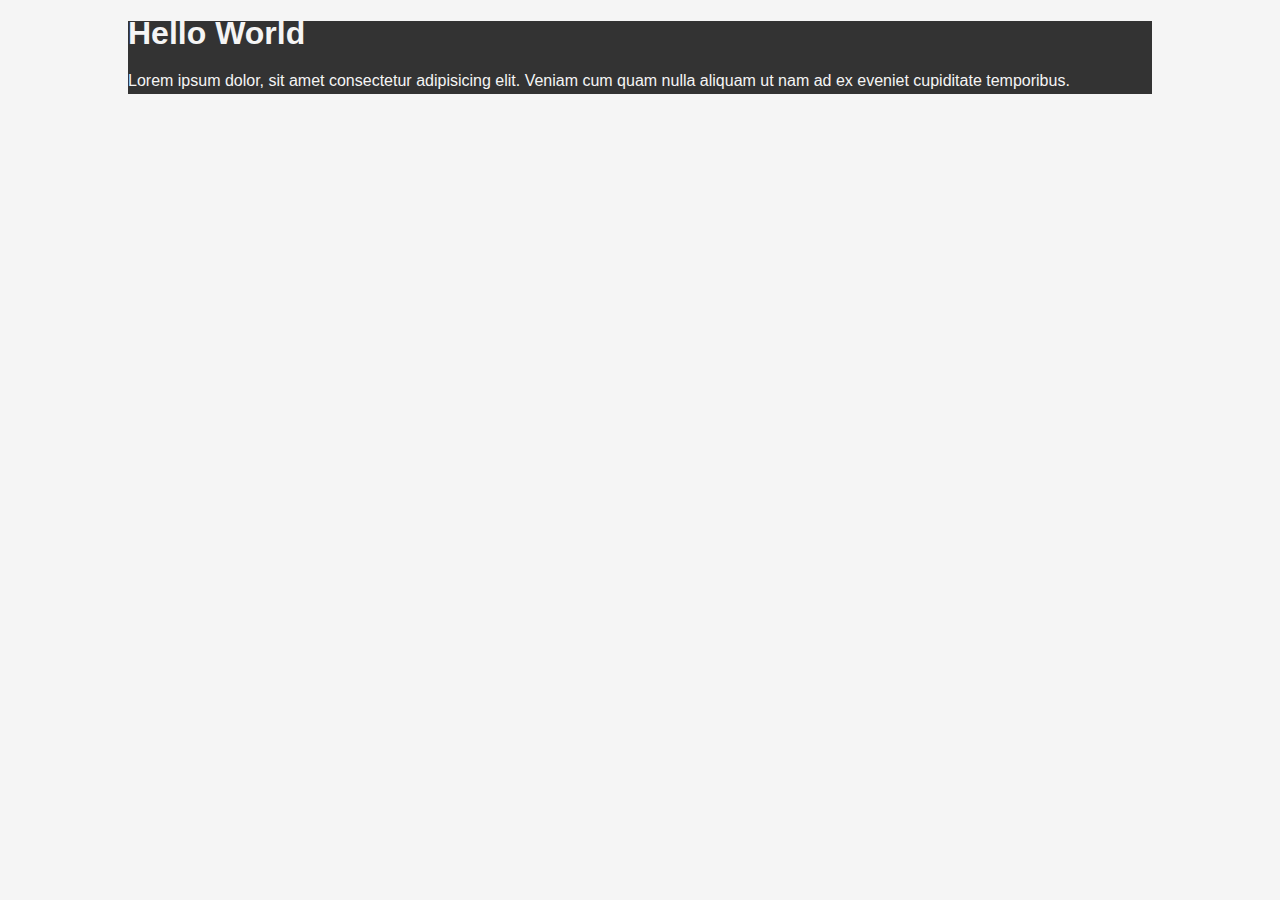
==== cssCheatsheet/index.html @ 3a07e55c "Create index.html and style.css" ====
<!DOCTYPE html>
<html lang="en">
<head>
    <title>CSS Cheatsheet</title>
    <link rel="stylesheet" type="text/css" href="CSS/style.css">
</head>
<body>
    <div class="container">
        <div class="box-1">
            <h1>Hello World</h1>
            <p>Lorem ipsum dolor, sit amet consectetur adipisicing elit. Veniam cum quam nulla aliquam ut nam ad ex eveniet cupiditate temporibus.</p>
        </div>
    </div>

</body>
</html>
---- cssCheatsheet/CSS/style.css ----
body {
    background-color:whitesmoke;
    color:#333;
    font-family: Arial, Helvetica, sans-serif;
    font-size: 16px;
    font-weight: normal;
    /* Below is shorthand for the same result as above */
    /* font: normal 16px Arial, Helvetica, sans-serif; */
    margin: 0;
    line-height: 1.6em;
} 

.container {
    width: 80%;
    margin: auto;
}

.box-1 {
    background-color:#333;
    color: whitesmoke;

}
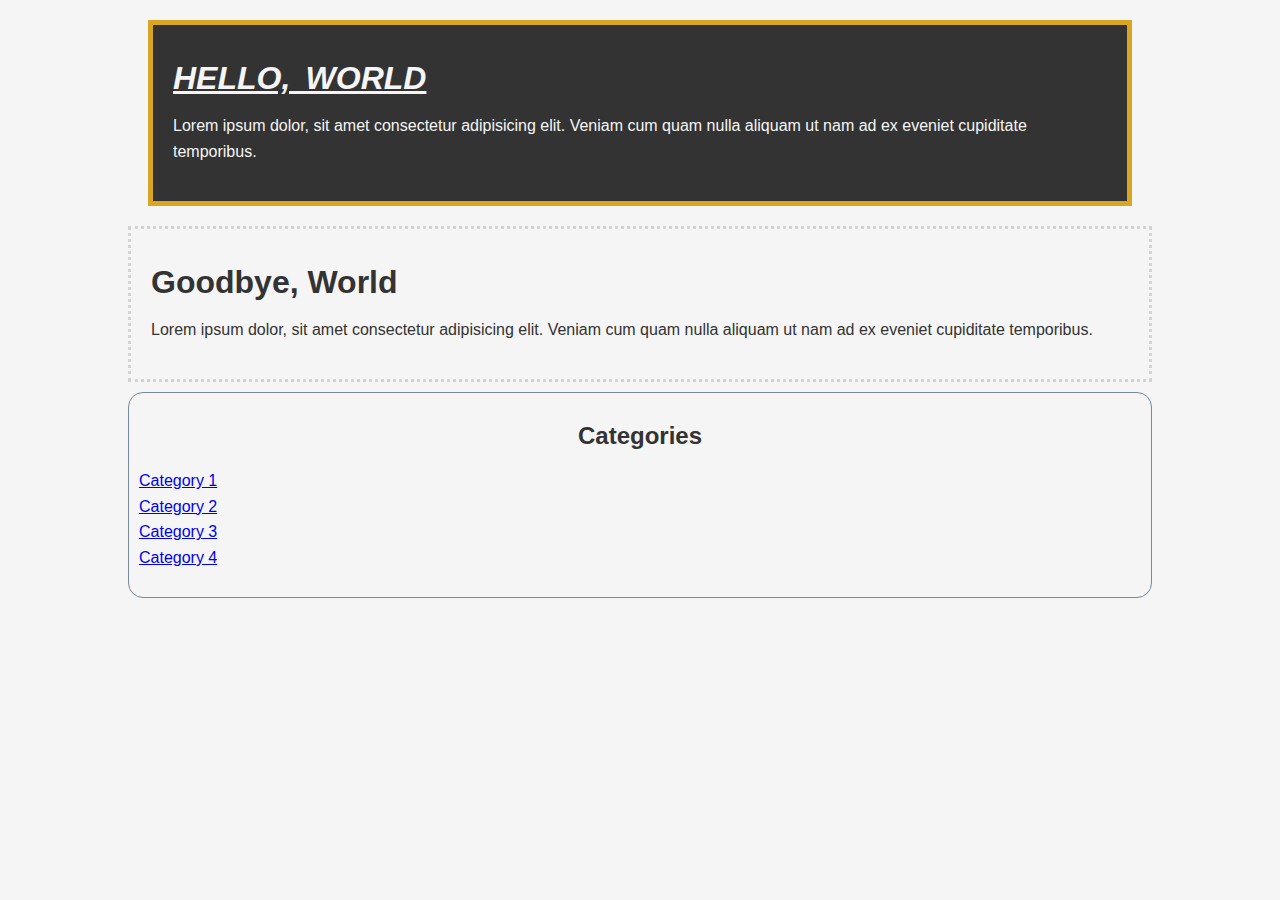
==== commit 775f3bff: "update index.html and style.css" ====
--- a/cssCheatsheet/index.html
+++ b/cssCheatsheet/index.html
@@ -7,8 +7,23 @@
 <body>
     <div class="container">
         <div class="box-1">
-            <h1>Hello World</h1>
+            <h1>Hello, World</h1>
             <p>Lorem ipsum dolor, sit amet consectetur adipisicing elit. Veniam cum quam nulla aliquam ut nam ad ex eveniet cupiditate temporibus.</p>
+        </div>
+
+        <div class="box-2">
+            <h1>Goodbye, World</h1>
+            <p>Lorem ipsum dolor, sit amet consectetur adipisicing elit. Veniam cum quam nulla aliquam ut nam ad ex eveniet cupiditate temporibus.</p>
+        </div>
+
+        <div class="categories">
+            <h2>Categories</h2>
+            <ul>
+                <li><a href="#">Category 1</a></li>
+                <li><a href="#">Category 2</a></li>
+                <li><a href="#">Category 3</a></li>
+                <li><a href="#">Category 4</a></li>
+            </ul>
         </div>
     </div>
 
--- a/cssCheatsheet/CSS/style.css
+++ b/cssCheatsheet/CSS/style.css
@@ -1,11 +1,11 @@
 body {
     background-color:whitesmoke;
     color:#333;
-    font-family: Arial, Helvetica, sans-serif;
+    font: normal 16px Arial, Helvetica, sans-serif;
+    /* Below is a more detailed way of getting the same result as above */
+    /* font-family: Arial, Helvetica, sans-serif;
     font-size: 16px;
-    font-weight: normal;
-    /* Below is shorthand for the same result as above */
-    /* font: normal 16px Arial, Helvetica, sans-serif; */
+    font-weight: normal; */
     margin: 0;
     line-height: 1.6em;
 } 
@@ -18,5 +18,48 @@
 .box-1 {
     background-color:#333;
     color: whitesmoke;
+   
+    border: 5px goldenrod solid;
+     /* Below is a more detailed way of getting the same result as above */
+     /* border-right: 5px red solid;
+     border-left: 5px red solid;
+     border-top: 5px red solid;
+     border-bottom: 5px red solid; */
 
+     padding: 20px;
+     /* Can do the same separate padding as with border above if desired. */
+
+     margin: 20px;
+     /* Can do the same separate margins as with border above if desired. */
+
+}
+
+.box-1 h1 {
+    font-family:'Franklin Gothic Medium', 'Arial Narrow', Arial, sans-serif;
+    font-weight: 800;
+    font-style: italic;
+    text-decoration: underline;
+    text-transform: uppercase;
+    word-spacing: 0.2em;
+}
+
+.box-2 {
+    border: 3px dotted lightgrey;
+    padding: 20px;
+    margin: 10px 0;
+}
+
+.categories {
+    border: 1px lightslategray solid;
+    padding: 10px;
+    border-radius: 15px;
+}
+
+.categories h2 {
+    text-align: center;
+}
+
+.categories ul {
+    padding: 0;
+    list-style: none;
 }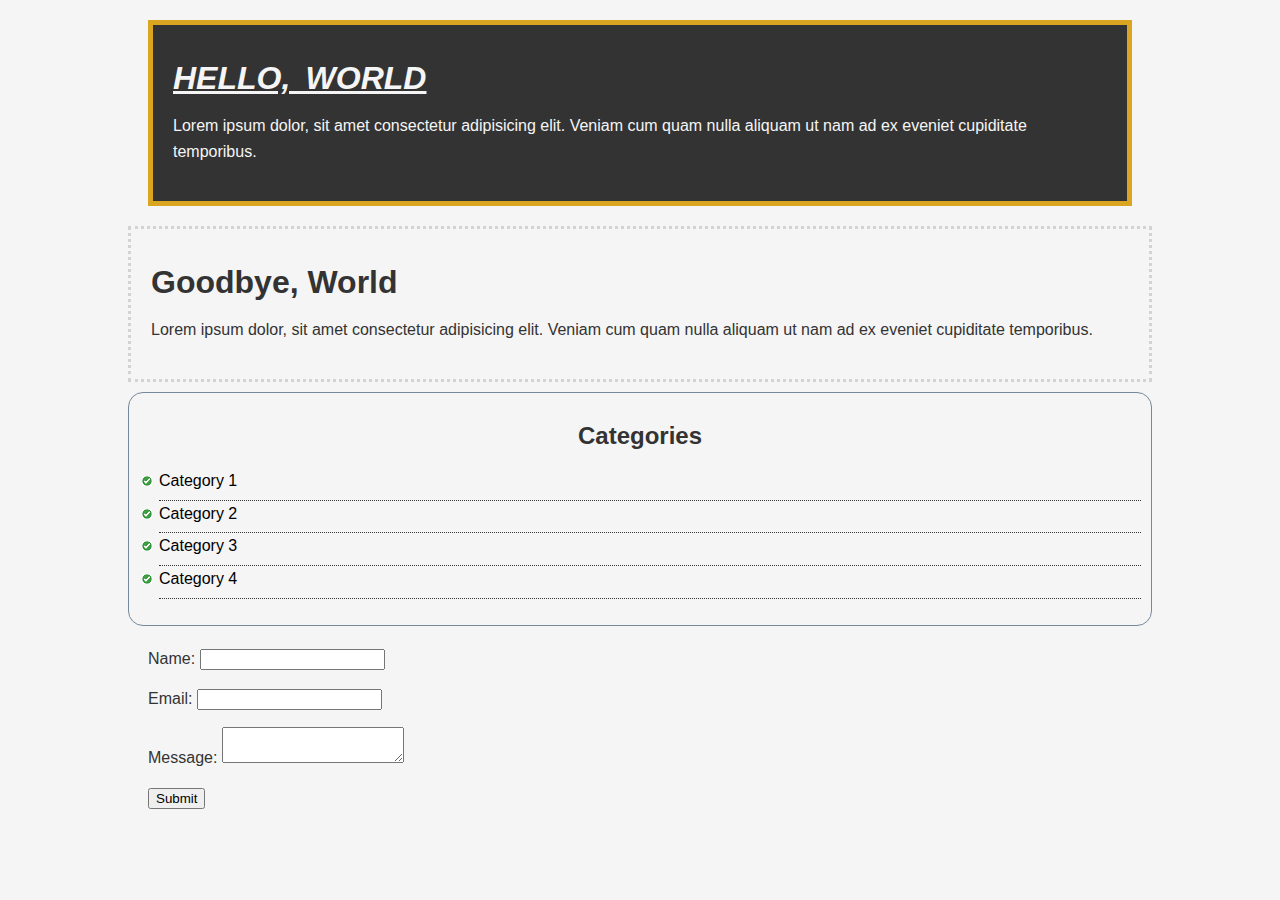
==== commit fa516f81: "update CSS" ====
--- a/cssCheatsheet/index.html
+++ b/cssCheatsheet/index.html
@@ -25,7 +25,24 @@
                 <li><a href="#">Category 4</a></li>
             </ul>
         </div>
-    </div>
+
+        <form class="my-form">
+            <div class="form-group">
+                <label>Name: </label>
+                <input type="text" name="name">
+            </div>
+            <div class="form-group">
+                <label>Email: </label>
+                <input type="email" name="email">
+            </div>
+            <div class="form-group">
+                <label>Message: </label>
+                <textarea name="message"></textarea>
+            </div>
+            <input class="button" type="submit" value="Submit" name="">
+        </form>
+
+    </div><!-- ./container -->
 
 </body>
 </html>--- a/cssCheatsheet/CSS/style.css
+++ b/cssCheatsheet/CSS/style.css
@@ -9,6 +9,23 @@
     margin: 0;
     line-height: 1.6em;
 } 
+
+a {
+    text-decoration: none;
+    color: black;
+}
+
+a:hover {
+    color: red;
+}
+
+a:active {
+    color: green;
+}
+
+a:visited {
+    color: black;
+}
 
 .container {
     width: 80%;
@@ -61,5 +78,21 @@
 
 .categories ul {
     padding: 0;
+    padding-left: 20px;
     list-style: none;
+}
+
+.categories li {
+    padding-bottom: 6px;
+    border-bottom: dotted 1px #333;
+    list-style-image: url('../images/check.png');
+    
+}
+
+.my-form {
+    padding: 20px;
+}
+
+.form-group {
+    padding-bottom: 15px;
 }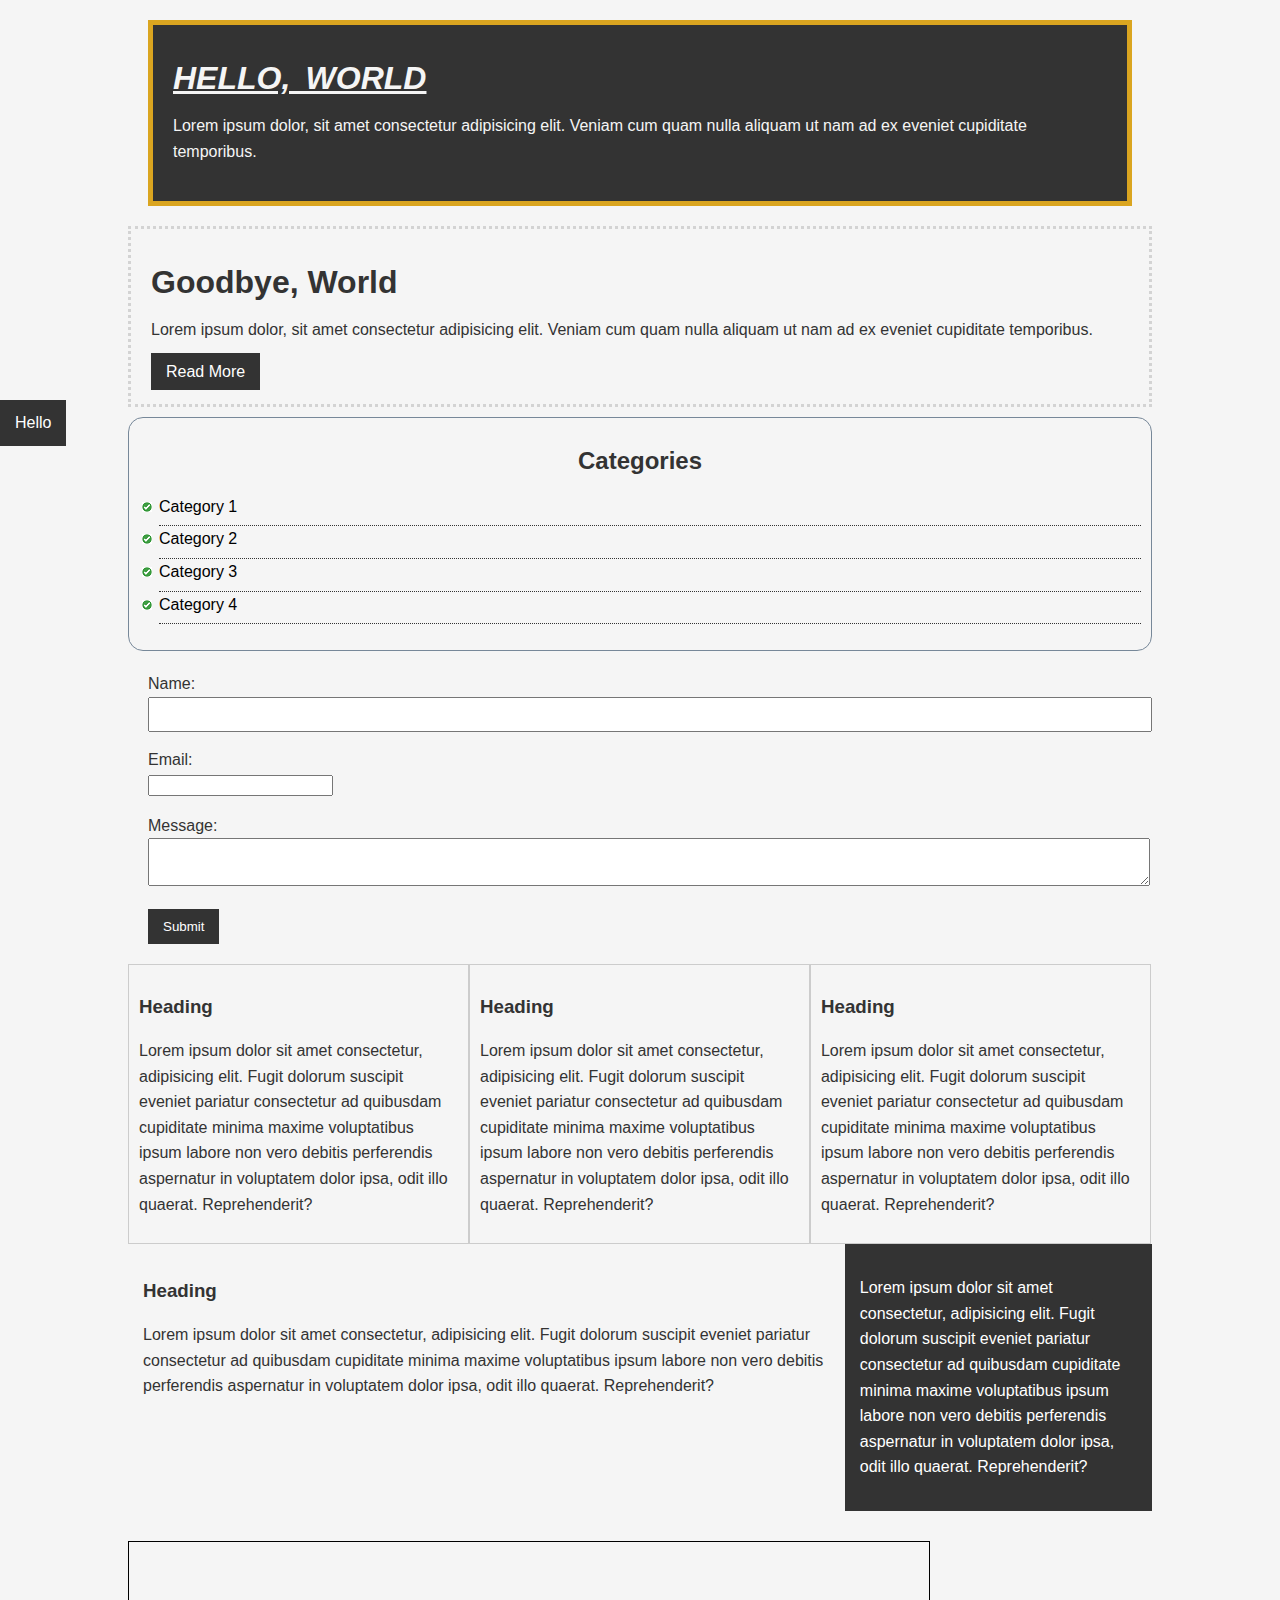
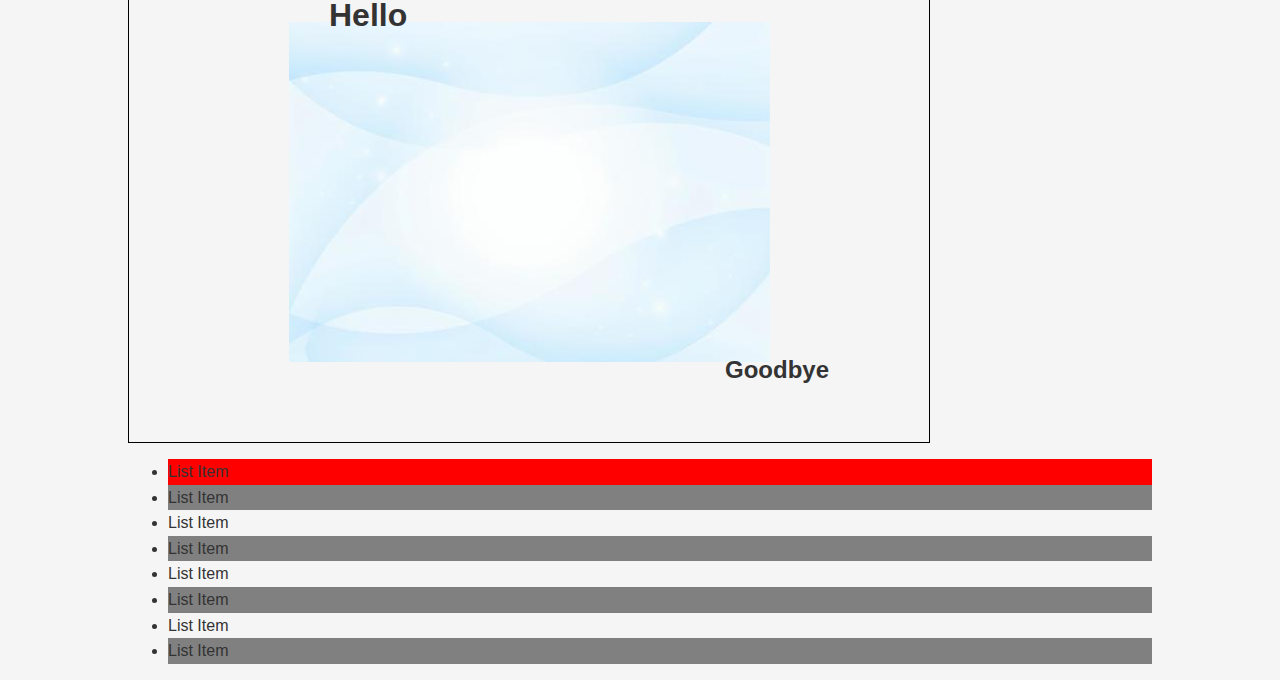
==== commit 022240b2: "updates index.html, style.css; adds mywebsite" ====
--- a/cssCheatsheet/index.html
+++ b/cssCheatsheet/index.html
@@ -14,6 +14,8 @@
         <div class="box-2">
             <h1>Goodbye, World</h1>
             <p>Lorem ipsum dolor, sit amet consectetur adipisicing elit. Veniam cum quam nulla aliquam ut nam ad ex eveniet cupiditate temporibus.</p>
+
+            <a class="button" href="http://www.google.com">Read More</a>
         </div>
 
         <div class="categories">
@@ -42,7 +44,52 @@
             <input class="button" type="submit" value="Submit" name="">
         </form>
 
+        <div class="block">
+            <h3>Heading</h3>
+            <p>Lorem ipsum dolor sit amet consectetur, adipisicing elit. Fugit dolorum suscipit eveniet pariatur consectetur ad quibusdam cupiditate minima maxime voluptatibus ipsum labore non vero debitis perferendis aspernatur in voluptatem dolor ipsa, odit illo quaerat. Reprehenderit?</p>
+        </div>
+        
+        <div class="block">
+            <h3>Heading</h3>
+            <p>Lorem ipsum dolor sit amet consectetur, adipisicing elit. Fugit dolorum suscipit eveniet pariatur consectetur ad quibusdam cupiditate minima maxime voluptatibus ipsum labore non vero debitis perferendis aspernatur in voluptatem dolor ipsa, odit illo quaerat. Reprehenderit?</p>
+        </div>
+
+        <div class="block">
+            <h3>Heading</h3>
+            <p>Lorem ipsum dolor sit amet consectetur, adipisicing elit. Fugit dolorum suscipit eveniet pariatur consectetur ad quibusdam cupiditate minima maxime voluptatibus ipsum labore non vero debitis perferendis aspernatur in voluptatem dolor ipsa, odit illo quaerat. Reprehenderit?</p>
+        </div>
+
+        <div class="clr"></div>
+
+        <div id="main-block">
+            <h3>Heading</h3>
+            <p>Lorem ipsum dolor sit amet consectetur, adipisicing elit. Fugit dolorum suscipit eveniet pariatur consectetur ad quibusdam cupiditate minima maxime voluptatibus ipsum labore non vero debitis perferendis aspernatur in voluptatem dolor ipsa, odit illo quaerat. Reprehenderit?</p>
+        </div>
+
+        <div id="sidebar">
+            <p>Lorem ipsum dolor sit amet consectetur, adipisicing elit. Fugit dolorum suscipit eveniet pariatur consectetur ad quibusdam cupiditate minima maxime voluptatibus ipsum labore non vero debitis perferendis aspernatur in voluptatem dolor ipsa, odit illo quaerat. Reprehenderit?</p>
+        </div>
+
+        <div class="clr"></div>
+
+        <div class="p-box">
+            <h1>Hello</h1>
+            <h2>Goodbye</h2>
+        </div>
+
+        <ul class="my-list">
+            <li>List Item</li>
+            <li>List Item</li>
+            <li>List Item</li>
+            <li>List Item</li>
+            <li>List Item</li>
+            <li>List Item</li>
+            <li>List Item</li>
+            <li>List Item</li>
+        </ul>
     </div><!-- ./container -->
+
+    <a class="fix-me button" href="">Hello</a>
 
 </body>
 </html>--- a/cssCheatsheet/CSS/style.css
+++ b/cssCheatsheet/CSS/style.css
@@ -23,13 +23,29 @@
     color: green;
 }
 
-a:visited {
+/* a:visited {
     color: black;
-}
+} */
 
 .container {
     width: 80%;
     margin: auto;
+}
+
+.button {
+    background-color: #333;
+    color: #fff;
+    padding: 10px 15px;
+    border: none;
+}
+
+.button:hover {
+    background: rgb(148, 139, 139);
+    color: black;
+}
+
+.clr {
+    clear: both;
 }
 
 .box-1 {
@@ -95,4 +111,75 @@
 
 .form-group {
     padding-bottom: 15px;
-}+}
+
+.my-form label {
+    display: block;
+}
+
+.my-form input[type="text"], .my-form textarea {
+    padding: 8px;
+    width: 100%;
+}
+
+.block {
+    float: left;
+    width: 33.3%;
+    border: 1px solid #ccc;
+    padding: 10px;
+    box-sizing: border-box;
+}
+
+#main-block {
+    float: left;
+    width: 70%;
+    padding: 15px;
+    box-sizing: border-box;
+}
+
+#sidebar {
+    float: right;
+    width: 30%;
+    background-color: #333;
+    color: #fff;
+    padding: 15px;
+    box-sizing: border-box;
+}
+
+.p-box {
+    width: 800px;
+    height: 500px;
+    border: 1px solid #000;
+    margin-top: 30px;
+    position: relative;
+    background-image:url(../images/bgimage.jpeg);
+    background-repeat: no-repeat;
+    background-position: 100px 200px;
+    background-position: center center;
+}
+
+.p-box h1 {
+    position: absolute;
+    top: 40px;
+    left: 200px;
+}
+
+.p-box h2 {
+    position: absolute;
+    bottom: 40px;
+    right: 100px;
+}
+
+.fix-me {
+    position: fixed;
+    top: 400px;
+}
+
+.my-list li:first-child {
+    background: red;
+}
+
+
+.my-list li:nth-child(even) {
+    background: grey;
+}
